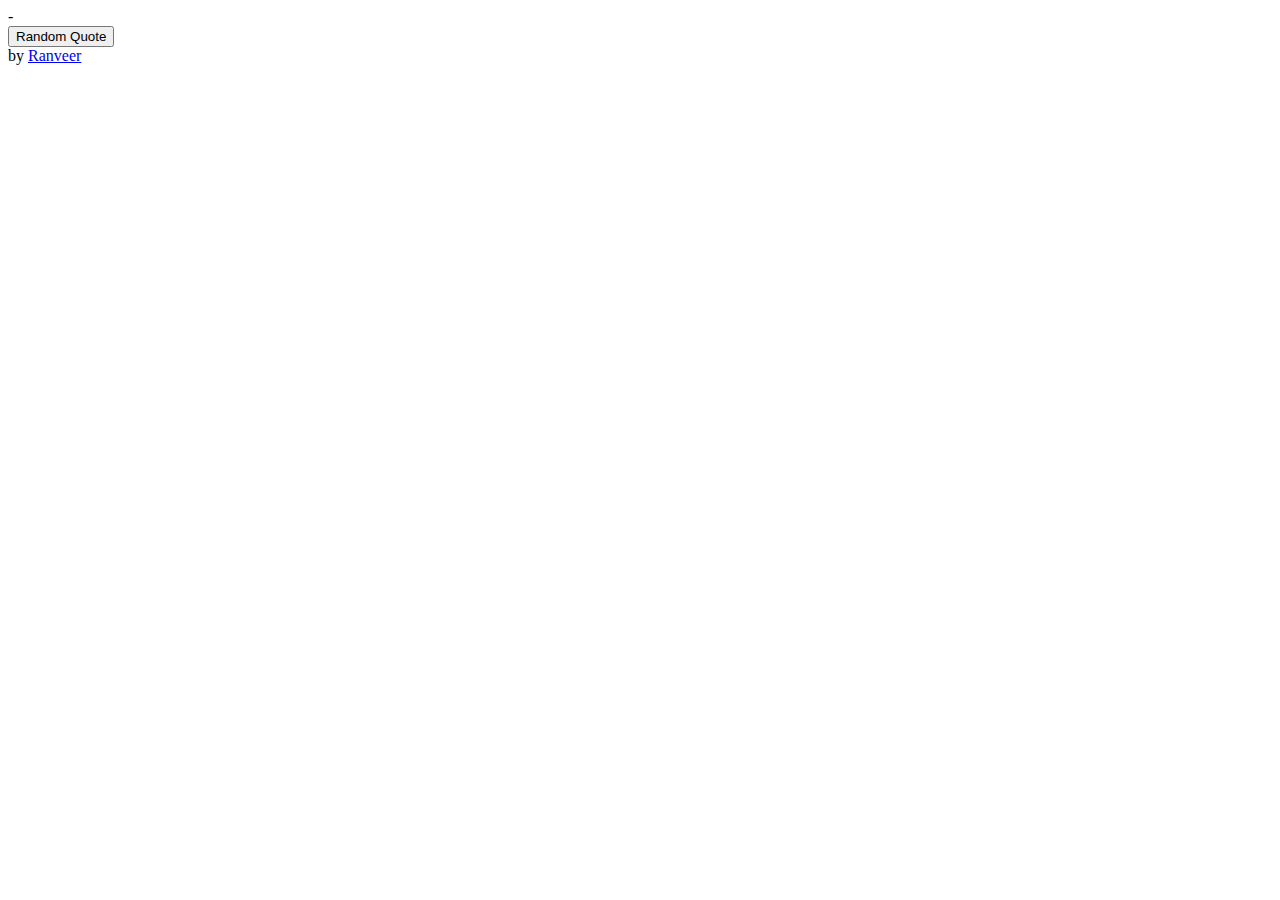
==== index.html @ 59b835f1 "Create index.html" ====
<html>
<head><title>Random Quotes</title></head>
<body>
<div class="box">
    <div class="qtext">
<i class="fa fa-quote-left"></i>
        <span id="text"></span>
    </div>
    <div class="qauthor">- <span id="author"></span></div>
  <div class="buttons">
     <a class="button" id="tweet" title="Tweet quote" target="_blank">
      <i class="fa fa-twitter"></i>
    </a>
   <button class="button" id="quote">Random Quote</button>
    </div>
</div>
<div class="name">
  by <a href="https://codepen.io/7ranveer/">Ranveer</a>
  </div>
</body>
</html>
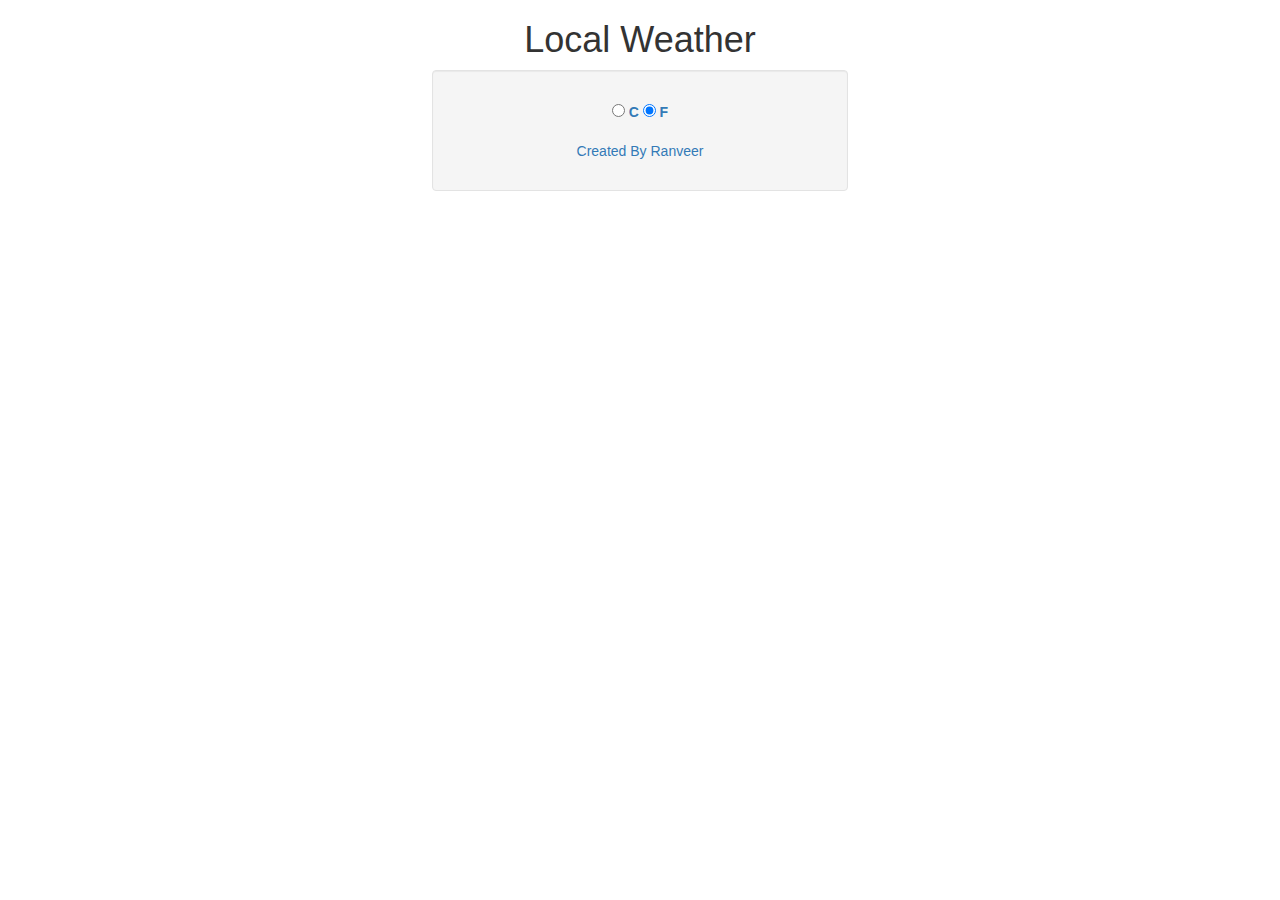
==== commit 8af8d3e9: "Merge pull request #1 from shikhardhing/master" ====
--- a/index.html
+++ b/index.html
@@ -1,21 +1,28 @@
 <html>
-<head><title>Random Quotes</title></head>
+<head>
+<title>Local Weather</title>
+<link rel='stylesheet prefetch' href='http://maxcdn.bootstrapcdn.com/bootstrap/3.3.5/css/bootstrap.min.css'>
+<link rel='stylesheet prefetch' href='https://maxcdn.bootstrapcdn.com/font-awesome/4.4.0/css/font-awesome.min.css'>
+<link rel="stylesheet" href="CSS/index.css">
+</head>
 <body>
-<div class="box">
-    <div class="qtext">
-<i class="fa fa-quote-left"></i>
-        <span id="text"></span>
+ <script src='http://cdnjs.cloudflare.com/ajax/libs/jquery/2.1.3/jquery.min.js'></script>
+  <script src='http://maxcdn.bootstrapcdn.com/bootstrap/3.3.5/js/bootstrap.min.js'></script>
+  <script src="JS/index.js"></script>
+<div class="container-fluid">
+   <header class="col-xs-12 text-center">
+        <h1>Local Weather</h1>
+      </header>
+    <div class="text-primary col-xs-4 col-xs-offset-4 text-center well">
+          <p id="weatherinfo"></p>
+          <form action="/select-metric">
+            <label>
+          <input type="radio" name="fc" id="c"> C</label>
+        <label>
+          <input type="radio" checked name="fc" id="f"> F</label>
+         </form>
+     <p class="text-center">Created By <a href="http://codepen.io/7ranveer/" target="_blank">Ranveer</a></p>
+</div>
     </div>
-    <div class="qauthor">- <span id="author"></span></div>
-  <div class="buttons">
-     <a class="button" id="tweet" title="Tweet quote" target="_blank">
-      <i class="fa fa-twitter"></i>
-    </a>
-   <button class="button" id="quote">Random Quote</button>
-    </div>
-</div>
-<div class="name">
-  by <a href="https://codepen.io/7ranveer/">Ranveer</a>
-  </div>
 </body>
 </html>
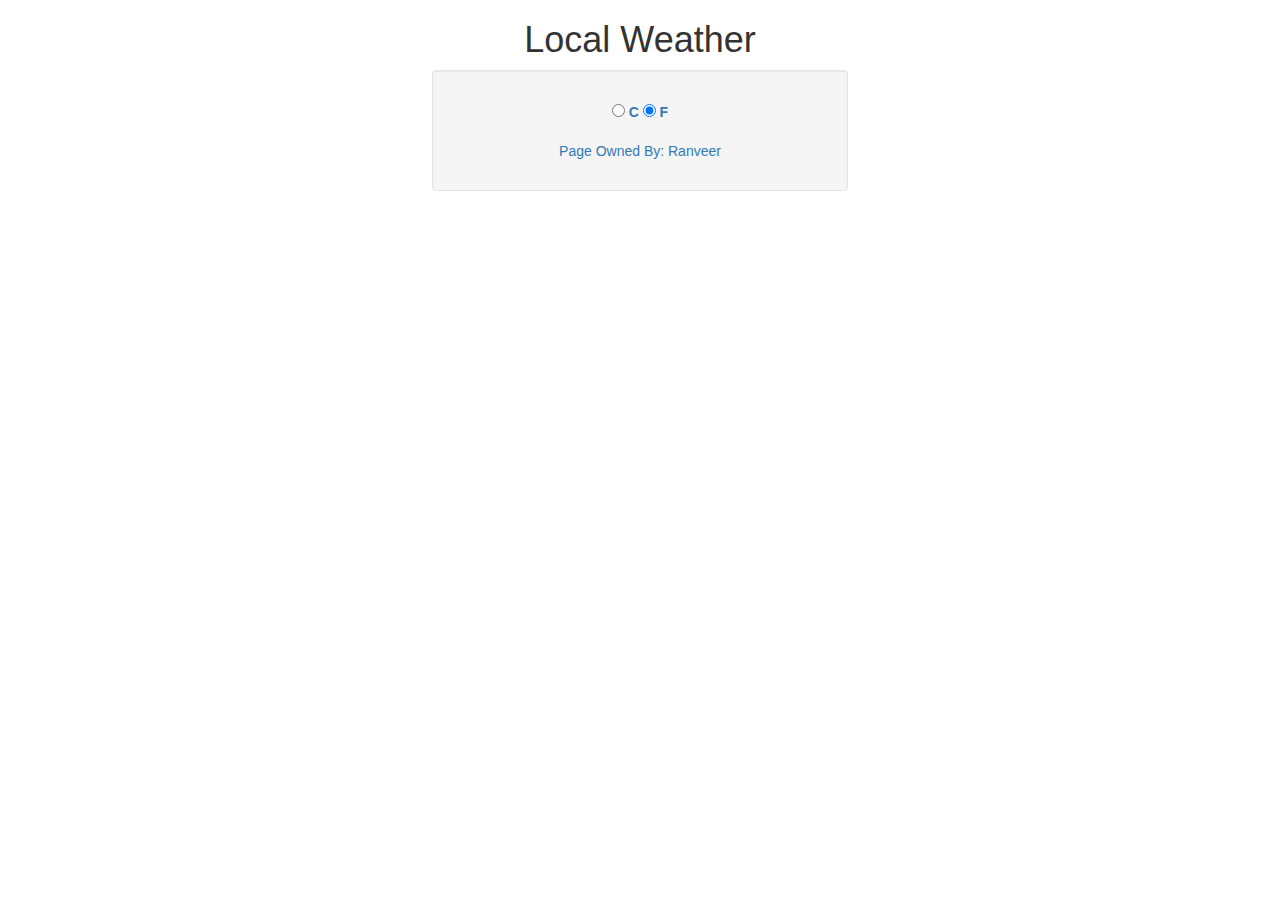
==== commit 641a75e0: "Merge pull request #2 from paliwalprateek1/master" ====
--- a/index.html
+++ b/index.html
@@ -21,7 +21,7 @@
         <label>
           <input type="radio" checked name="fc" id="f"> F</label>
          </form>
-     <p class="text-center">Created By <a href="http://codepen.io/7ranveer/" target="_blank">Ranveer</a></p>
+     <p class="text-center">Page Owned By: <a href="http://codepen.io/7ranveer/" target="_blank">Ranveer</a></p>
 </div>
     </div>
 </body>
